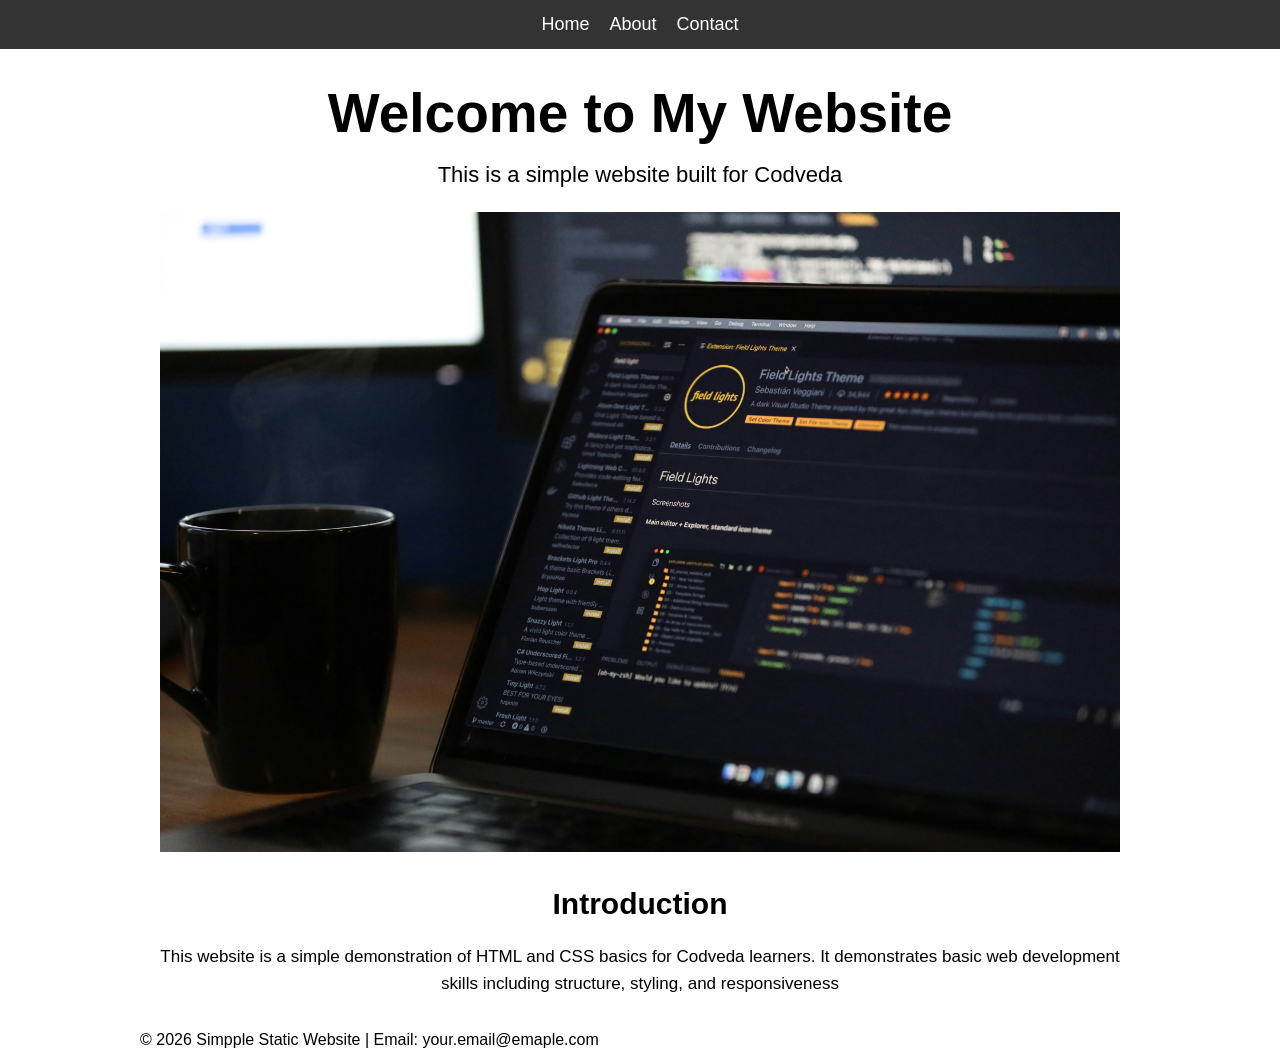
==== index.html @ 11b60b61 "codveda inital comit" ====
<!doctype html>
<html lang="en">
  <head>
    <meta charset="UTF-8" />
    <meta name="viewport" content="width=device-width, initial-scale=1.0" />
    <link rel="stylesheet" href="css/styles.css" />
    <title>My Simple Website</title>
  </head>
  <body>
    <header>
      <nav>
        <ul>
          <li><a href="index.html">Home</a></li>
          <li><a href="about.html">About</a></li>
          <li><a href="contact.html">Contact</a></li>
        </ul>
      </nav>
    </header>

    <main>
      <section class="hero">
        <h1>Welcome to My Website</h1>
        <p>This is a simple website built for Codveda</p>
        <img src="image/computer-coding.jpg" alt="hero image" />
      </section>

      <section class="intro">
        <h2>Introduction</h2>
        <p>
          This website is a simple demonstration of HTML and CSS basics for
          Codveda learners. It demonstrates basic web development skills
          including structure, styling, and responsiveness
        </p>
      </section>
    </main>

    <footer>
      <p>&copy; 2026 Simpple Static Website | Email: your.email@emaple.com</p>
    </footer>
  </body>
</html>
---- css/styles.css ----
* {
  margin: 0;
  padding: 0;
  box-sizing: border-box;
}

body {
  font-family: Arial, Helvetica, sans-serif;
  line-height: 1.6;
}

header {
  background-color: #333;
  color: #ffffff;
  padding: 10px 0;
}

nav ul {
  display: flex;
  justify-content: center;
  gap: 20px;
}

ul li {
  list-style: none;
}

a {
  color: #ffffff;
  font-size: 18px;
  text-decoration: none;
}

nav a:hover {
  text-decoration: underline;
  text-underline-offset: 5px;
}

main {
  margin-top: 20px;
  padding: 20px;
  max-width: 1000px;
  margin: auto;
}

.hero h1,
.about h1 {
  text-align: center;
  font-size: 55px;
}
.hero p,
.about p {
  text-align: center;
  font-size: 22px;
  margin-bottom: 10px;
}

.hero img {
  max-width: 100%;
  height: auto;
  margin-top: 10px;
}

.intro {
  display: flex;
  flex-direction: column;
  justify-content: center;
  align-items: center;
  gap: 5px;
  margin-top: 10px;
  margin-bottom: 10px;
  text-align: center;
}

.intro h2 {
  font-size: 30px;
}
.intro p {
  font-size: 17px;
}

h2 {
  text-align: center;
  margin: 10px;
}

.about ul {
  display: flex;
  justify-content: center;
  gap: 5px;
  font-style: italic;
  flex-direction: column;
  align-items: center;
  margin-bottom: 10px;
}

footer {
  margin-bottom: 10px;
  margin: auto;
  max-width: 1000px;
}

.footer {
  text-align: center;
}

/* ===== Contact Form ===== */
.contact {
  /* background-color: red; */
  display: flex;
  justify-content: center;
  flex-direction: column;
  align-items: center;
}

form {
  margin-top: 10px;
  /* background-color: green; */
  display: flex;
  flex-direction: column;
  gap: 10px;
  max-width: 900px;
  width: 50%;
  padding: 20px;
  box-shadow: 0px 0px 5px rgb(97, 96, 96);
}

form div {
  display: flex;
  flex-direction: column;
}

label {
  margin-bottom: 5px;
  margin-top: 5px;
}

input,
textarea {
  padding: 10px 20px;
  padding-left: 5px;
  font-size: 15px;
  outline: none;
  border: 1px solid rgb(166, 163, 163);
  border-radius: 4px;
}
.btn {
  color: #ffffff;
  background-color: #333;
  font-size: 17px;
  cursor: pointer;
}
.btn:hover {
  background-color: rgb(69, 68, 68);
  transition: 0.3s ease;
}

.contact-footer {
  font-size: 14px;
}
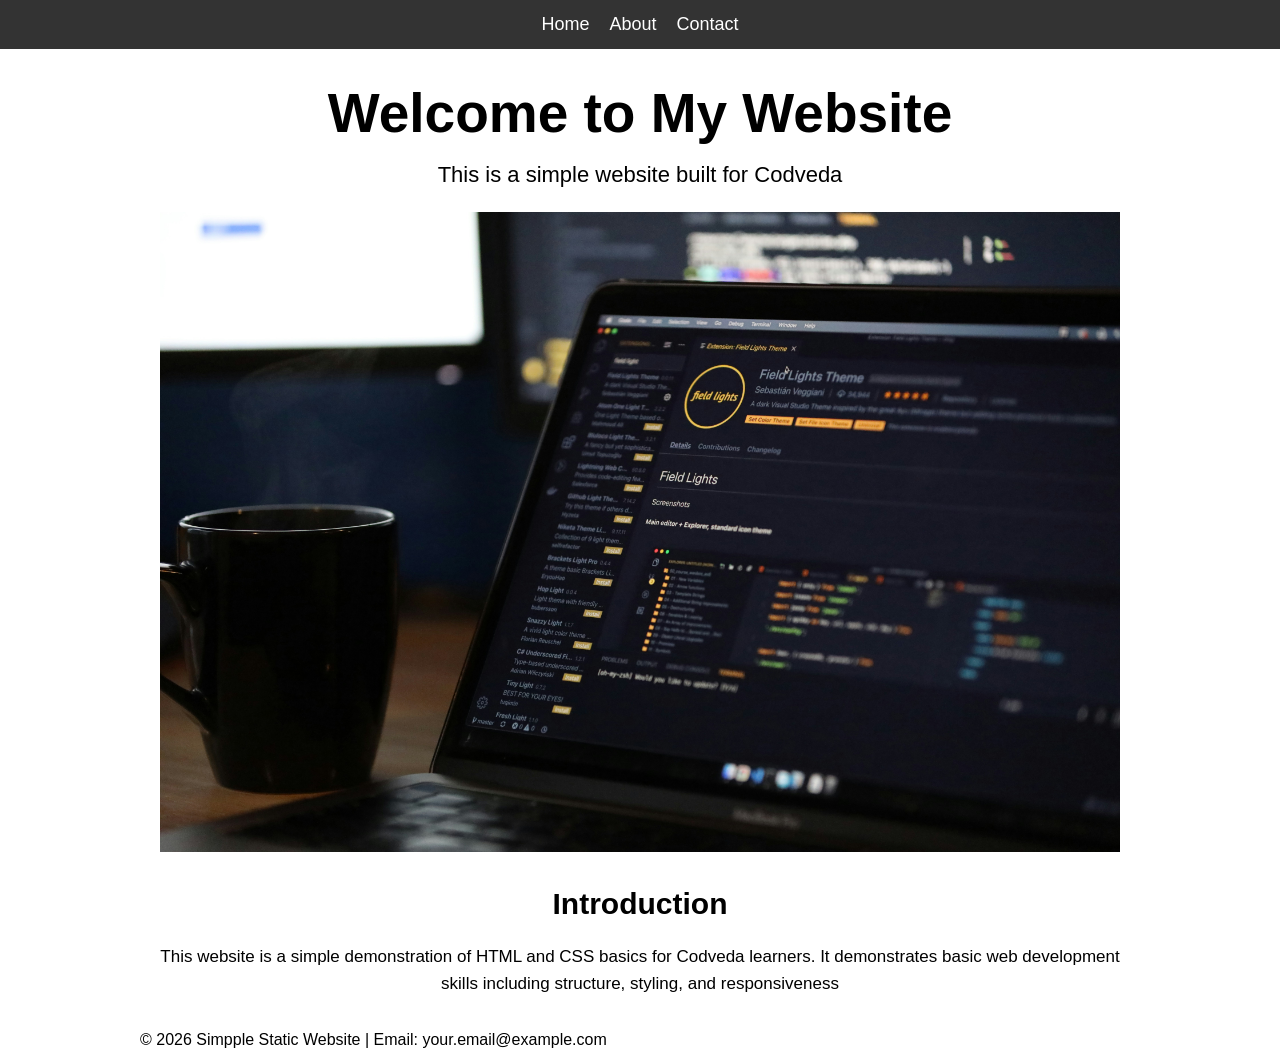
==== commit 50b4c5a8: "added media query for responsive desgin" ====
--- a/index.html
+++ b/index.html
@@ -4,6 +4,7 @@
     <meta charset="UTF-8" />
     <meta name="viewport" content="width=device-width, initial-scale=1.0" />
     <link rel="stylesheet" href="css/styles.css" />
+    <link rel="stylesheet" href="css/media.cssab" />
     <title>My Simple Website</title>
   </head>
   <body>
@@ -35,7 +36,7 @@
     </main>
 
     <footer>
-      <p>&copy; 2026 Simpple Static Website | Email: your.email@emaple.com</p>
+      <p>&copy; 2026 Simpple Static Website | Email: your.email@example.com</p>
     </footer>
   </body>
 </html>
--- a/css/styles.css
+++ b/css/styles.css
@@ -158,3 +158,5 @@
 .contact-footer {
   font-size: 14px;
 }
+
+
